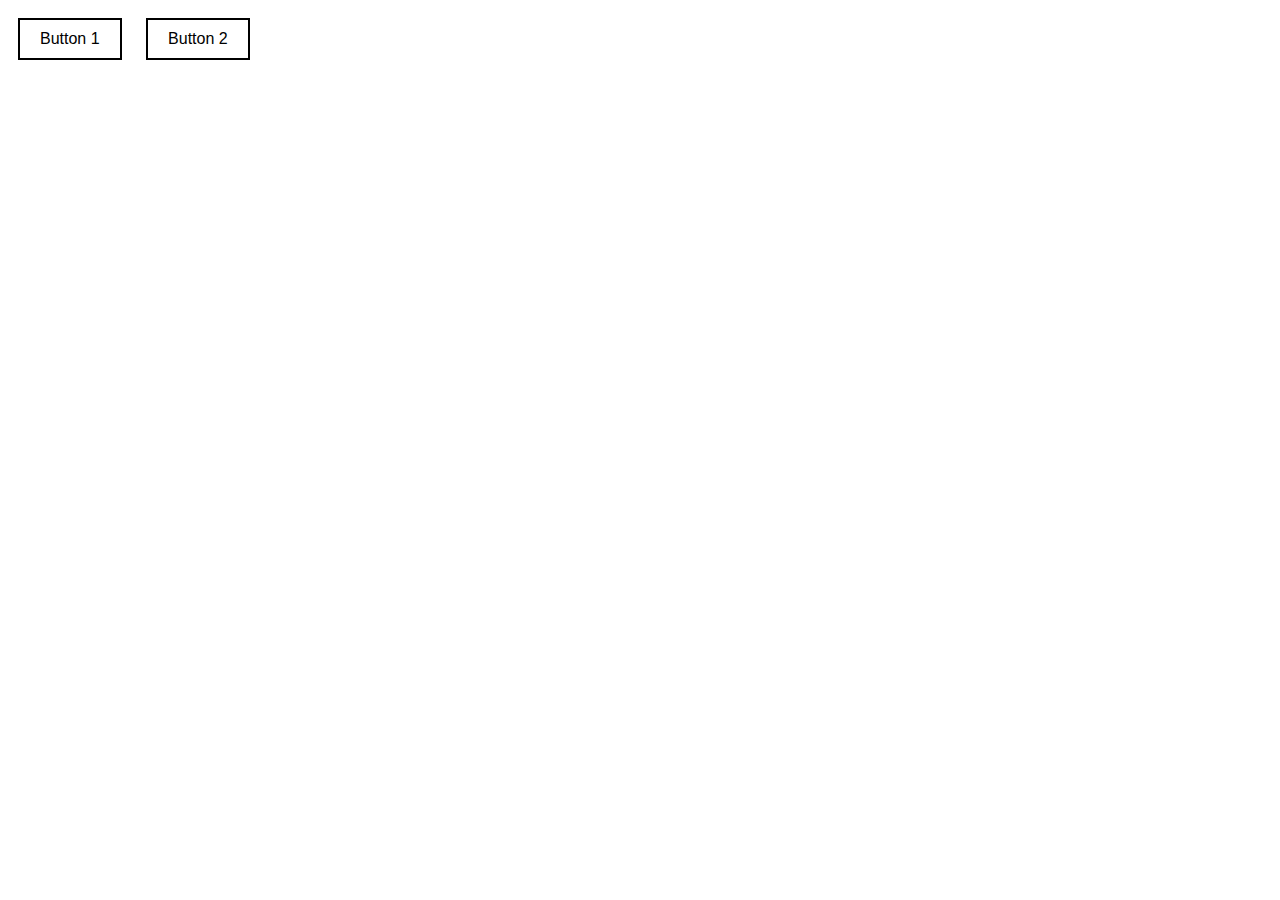
==== test.html @ 1ac0780d "Add files via upload" ====
<!DOCTYPE html>
<html lang="en">
<head>
    <meta charset="UTF-8">
    <meta name="viewport" content="width=device-width, initial-scale=1.0">
    <title>Toggle Background and Dropdown</title>
    <script src="https://code.jquery.com/jquery-3.6.0.min.js"></script>
    <style>
        body {
            font-family: Arial, sans-serif;
        }

        .button {
            margin: 10px;
            padding: 10px 20px;
            background-color: white;
            color: black;
            border: 2px solid black;
            cursor: pointer;
            font-size: 16px;
            transition: background-color 0.3s;
        }

        .hidden {
            display: none; /* Ẩn dropdown menu */
        }

        .drop-menu {
            margin-top: 10px;
            display: none; /* Bắt đầu ẩn dropdown */
        }
    </style>
</head>
<body>

    <button class="button" id="button1">Button 1</button>
    <button class="button" id="button2">Button 2</button>

    <div class="drop-menu hidden">
        <select>
            <option value="hanoi">Hà Nội</option>
            <option value="hochiminh">Hồ Chí Minh</option>
            <option value="danang">Đà Nẵng</option>
        </select>
    </div>

    <script>
        $(document).ready(function () {
            $(".button").click(function () {
                // Xóa màu nền và ẩn dropdown menu cho các nút khác
                $(".button").not(this).css("background-color", "white");
                $(".drop-menu").fadeOut(200);

                if ($(this).css("background-color") === "rgb(255, 0, 0)") {
                    // Nếu nút đã có màu đỏ, chuyển về màu trắng và ẩn dropdown
                    $(this).css("background-color", "white");
                } else {
                    // Chuyển màu nền của nút đang được chọn sang đỏ
                    $(this).css("background-color", "red");
                    // Hiển thị dropdown menu
                    $(".drop-menu").fadeIn(200);
                }
            });
        });
    </script>

</body>
</html>
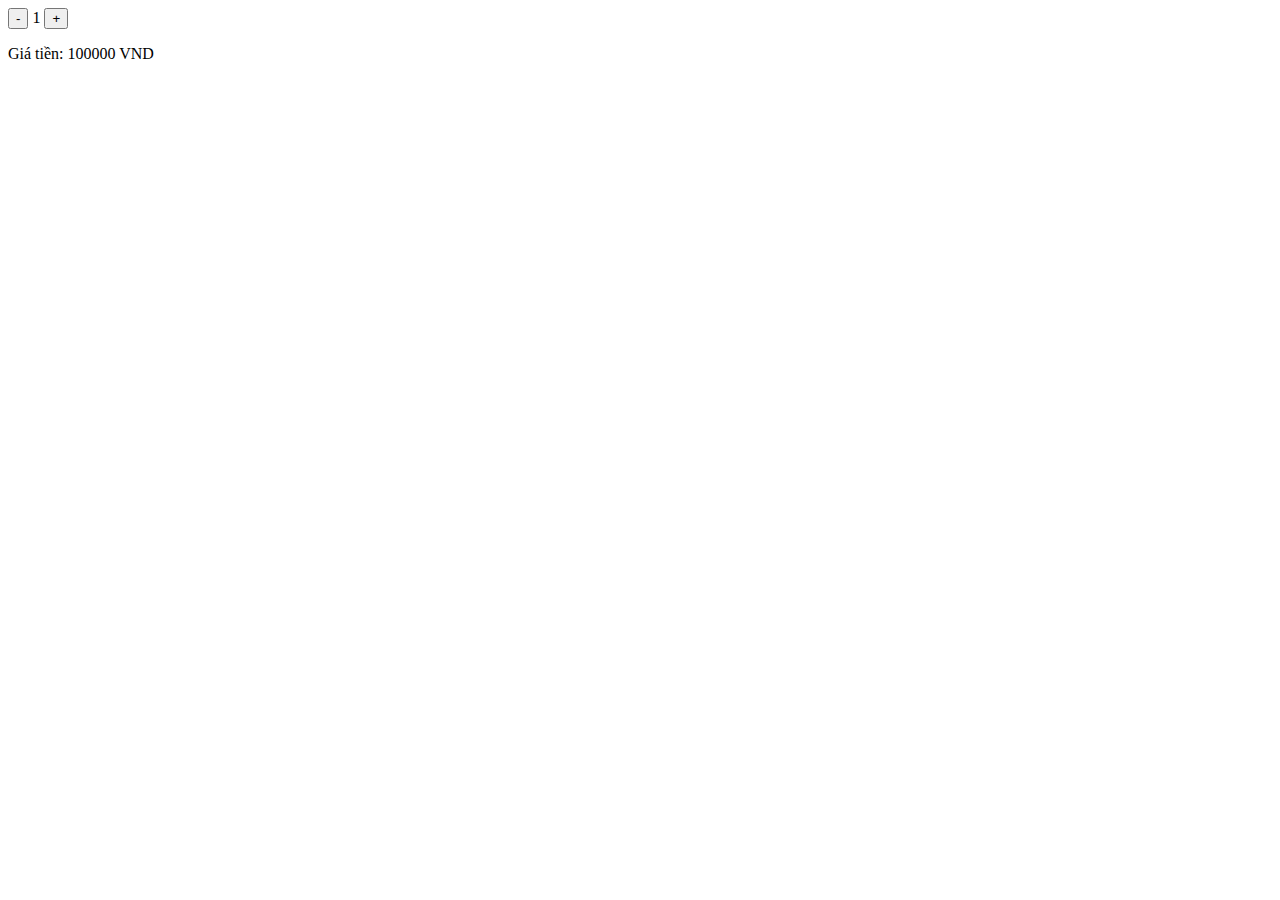
==== commit feaeeff2: "Add files via upload" ====
--- a/test.html
+++ b/test.html
@@ -1,68 +1,45 @@
 <!DOCTYPE html>
-<html lang="en">
+<html lang="vi">
 <head>
     <meta charset="UTF-8">
     <meta name="viewport" content="width=device-width, initial-scale=1.0">
-    <title>Toggle Background and Dropdown</title>
+    <title>Thêm/Số lượng sản phẩm</title>
     <script src="https://code.jquery.com/jquery-3.6.0.min.js"></script>
-    <style>
-        body {
-            font-family: Arial, sans-serif;
-        }
-
-        .button {
-            margin: 10px;
-            padding: 10px 20px;
-            background-color: white;
-            color: black;
-            border: 2px solid black;
-            cursor: pointer;
-            font-size: 16px;
-            transition: background-color 0.3s;
-        }
-
-        .hidden {
-            display: none; /* Ẩn dropdown menu */
-        }
-
-        .drop-menu {
-            margin-top: 10px;
-            display: none; /* Bắt đầu ẩn dropdown */
-        }
-    </style>
 </head>
 <body>
-
-    <button class="button" id="button1">Button 1</button>
-    <button class="button" id="button2">Button 2</button>
-
-    <div class="drop-menu hidden">
-        <select>
-            <option value="hanoi">Hà Nội</option>
-            <option value="hochiminh">Hồ Chí Minh</option>
-            <option value="danang">Đà Nẵng</option>
-        </select>
+    <div>
+        <button id="minus">-</button>
+        <span id="quantity">1</span>
+        <button id="plus">+</button>
+    </div>
+    <div>
+        <p>Giá tiền: <span id="price">100000</span> VND</p>
     </div>
 
     <script>
-        $(document).ready(function () {
-            $(".button").click(function () {
-                // Xóa màu nền và ẩn dropdown menu cho các nút khác
-                $(".button").not(this).css("background-color", "white");
-                $(".drop-menu").fadeOut(200);
+        $(document).ready(function() {
+            var pricePerItem = 100000; // Giá mỗi sản phẩm
+            var quantity = 1;
 
-                if ($(this).css("background-color") === "rgb(255, 0, 0)") {
-                    // Nếu nút đã có màu đỏ, chuyển về màu trắng và ẩn dropdown
-                    $(this).css("background-color", "white");
-                } else {
-                    // Chuyển màu nền của nút đang được chọn sang đỏ
-                    $(this).css("background-color", "red");
-                    // Hiển thị dropdown menu
-                    $(".drop-menu").fadeIn(200);
+            function updatePrice() {
+                var totalPrice = quantity * pricePerItem;
+                $('#price').text(totalPrice);
+            }
+
+            $('#plus').click(function() {
+                quantity++;
+                $('#quantity').text(quantity);
+                updatePrice();
+            });
+
+            $('#minus').click(function() {
+                if (quantity > 1) {
+                    quantity--;
+                    $('#quantity').text(quantity);
+                    updatePrice();
                 }
             });
         });
     </script>
-
 </body>
 </html>
